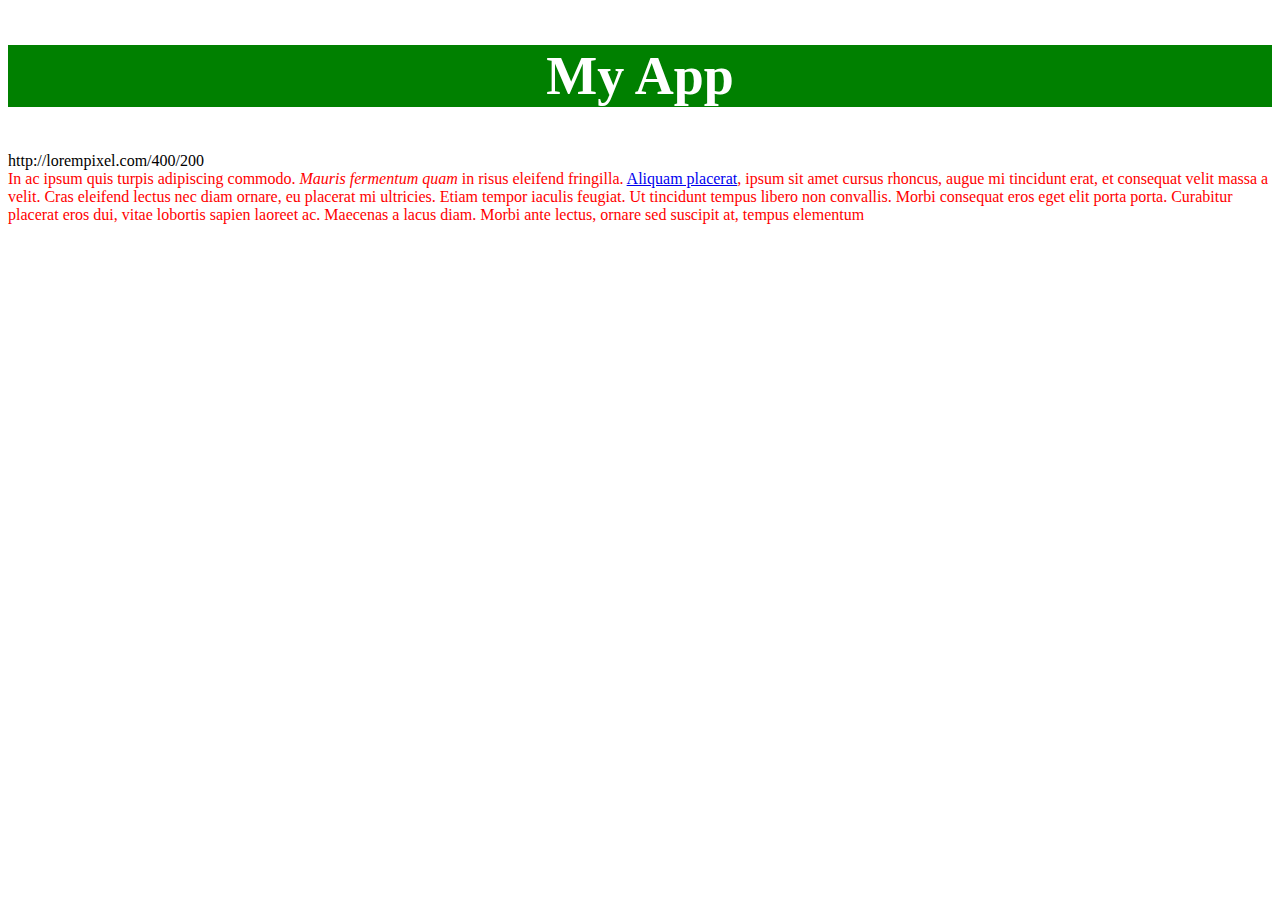
==== index.html @ cd527306 "initial commit" ====
<!DOCTYPE html>
<html>
    <head>
        <title>Adam's Portfolio</title>
        <link  rel="stylesheet" type="text/css" href="style.css">
    </head>
    <body>
        <div class="title"><h2>My App</h2></div>
        <div class="app">
            <div class="screenshot">http://lorempixel.com/400/200</div>
            <div class="description">In ac ipsum quis turpis adipiscing commodo. <em>Mauris fermentum quam</em> in risus eleifend fringilla. <a href="#">Aliquam placerat</a>, ipsum sit amet cursus rhoncus, augue mi tincidunt erat, et consequat velit massa a velit. Cras eleifend lectus nec diam ornare, eu placerat mi ultricies. Etiam tempor iaculis feugiat. Ut tincidunt tempus libero non convallis. Morbi consequat eros eget elit porta porta. Curabitur placerat eros dui, vitae lobortis sapien laoreet ac. Maecenas a lacus diam. Morbi ante lectus, ornare sed suscipit at, tempus elementum </div>
        </div>
  </body>
</html>
---- style.css ----
.description {
    color:red;
}

.title {
    font-size: 36px;
    text-align: center;
    color: white;
    background-color: green;
}
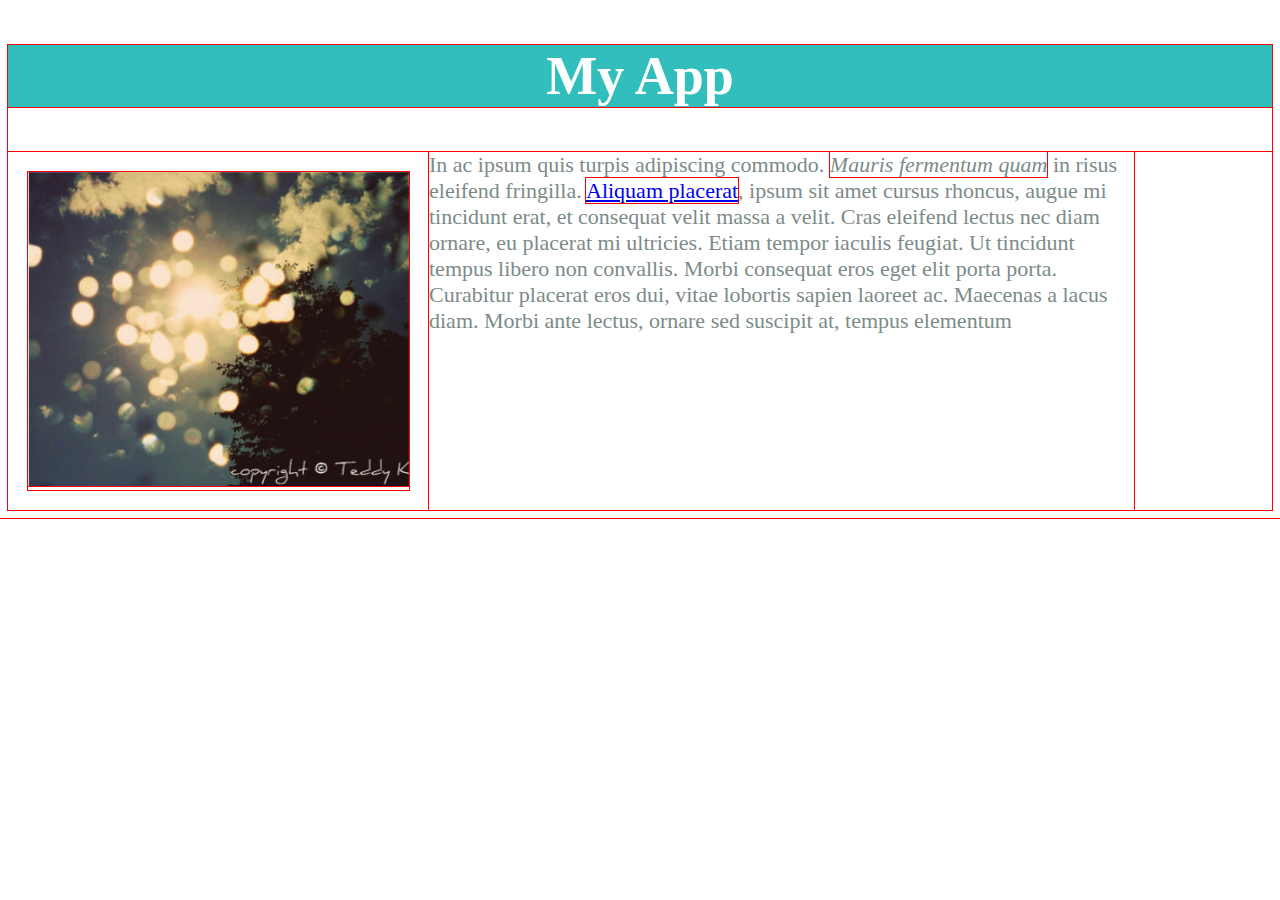
==== commit a348abb0: "add image. change banner backgground.change text color. added image" ====
--- a/index.html
+++ b/index.html
@@ -5,9 +5,11 @@
         <link  rel="stylesheet" type="text/css" href="style.css">
     </head>
     <body>
-        <div class="title"><h2>My App</h2></div>
+        <div class="banner"><h2>My App</h2></div>
         <div class="app">
-            <div class="screenshot">http://lorempixel.com/400/200</div>
+            <div class="image">
+              <img src="images/app.png" alt="This is a screenshot">
+          </div>
             <div class="description">In ac ipsum quis turpis adipiscing commodo. <em>Mauris fermentum quam</em> in risus eleifend fringilla. <a href="#">Aliquam placerat</a>, ipsum sit amet cursus rhoncus, augue mi tincidunt erat, et consequat velit massa a velit. Cras eleifend lectus nec diam ornare, eu placerat mi ultricies. Etiam tempor iaculis feugiat. Ut tincidunt tempus libero non convallis. Morbi consequat eros eget elit porta porta. Curabitur placerat eros dui, vitae lobortis sapien laoreet ac. Maecenas a lacus diam. Morbi ante lectus, ornare sed suscipit at, tempus elementum </div>
         </div>
   </body>
--- a/style.css
+++ b/style.css
@@ -1,11 +1,33 @@
-
+* {
+   outline: 1px solid red !important;
+}
+*{
+  -webkit-box-sizing:border-box;
+  -moz-box-sizing:border-box;
+  -ms-box-sizing:border-box;
+  box-sizing:border-box;
+  
+}
 .description {
-    color:red;
+    color:#7C8B88;
+    font-size: 22px;
+    max-width: 705px;
+  
 }
 
-.title {
+.banner {
     font-size: 36px;
     text-align: center;
     color: white;
-    background-color: green;
+    background-color: #33BEBE;
 }
+
+.image {
+  max-width: 460px;
+  margin: 20px;
+}
+
+.app {
+   display: -webkit-flex;
+  display: flex;
+}
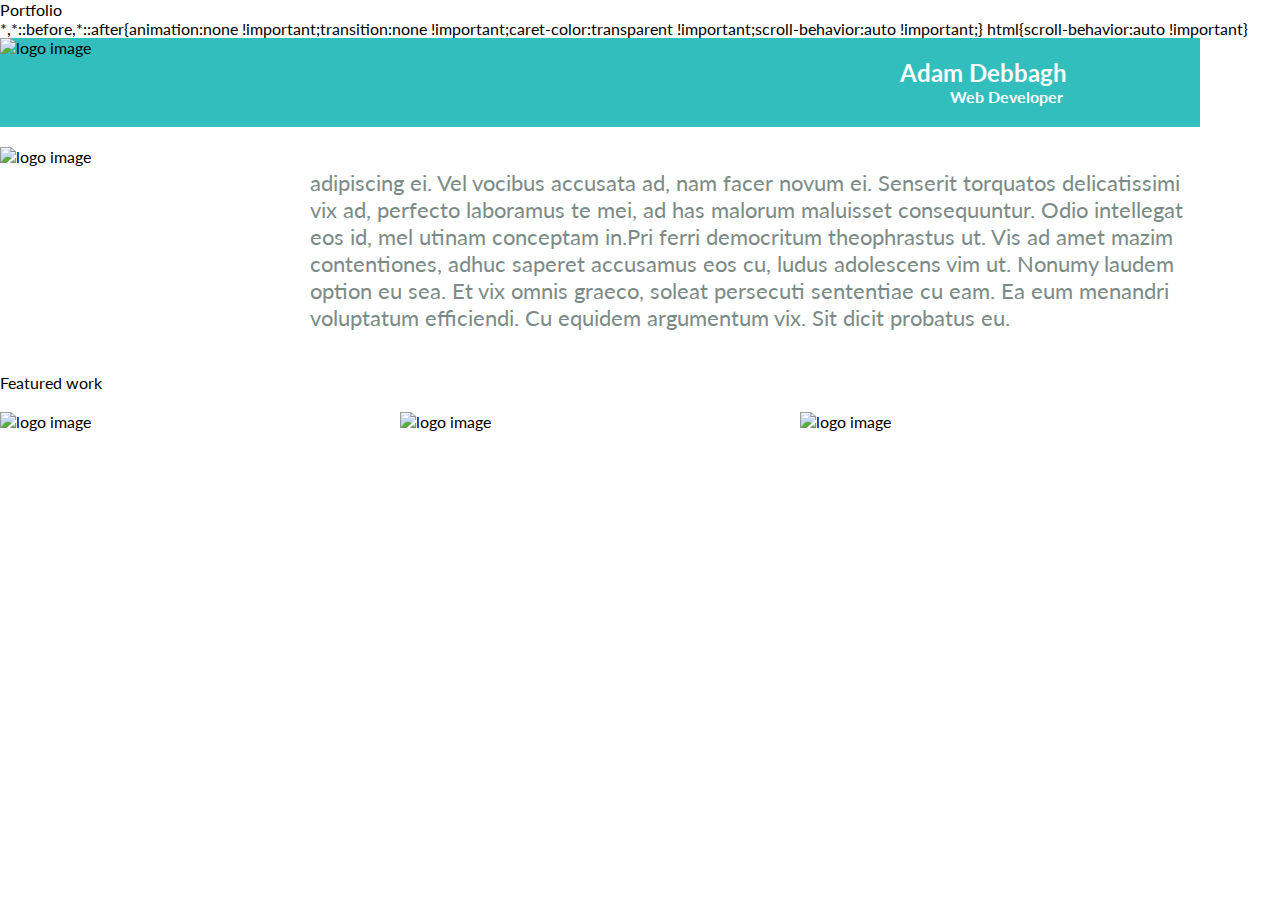
==== commit 0544e9cd: "used local grid framework" ====
--- a/index.html
+++ b/index.html
@@ -1,16 +1,53 @@
 <!DOCTYPE html>
 <html>
     <head>
-        <title>Adam's Portfolio</title>
-        <link  rel="stylesheet" type="text/css" href="style.css">
+      <title>Portfolio</title>
+      <link rel="stylesheet" type="text/css" href="css/normalize.css">
+      <link href='http://fonts.googleapis.com/css?family=Lato' rel='stylesheet' type='text/css'>
+      <link  rel="stylesheet" type="text/css" href="css/style.css">
+    
     </head>
     <body>
-        <div class="banner"><h2>My App</h2></div>
-        <div class="app">
-            <div class="image">
-              <img src="images/app.png" alt="This is a screenshot">
+       <div class="grid">
+          <div class="row banner">
+            <div class="col-2">
+              <img src="http://lorempixel.com/200/100" alt="logo image">
+            </div>
+            <div class="col-10">
+              <h2 class="title">Adam Debbagh</h2><br>
+              <h4 class="subtitle">Web Developer</h4>
+              
+            </div>
           </div>
-            <div class="description">In ac ipsum quis turpis adipiscing commodo. <em>Mauris fermentum quam</em> in risus eleifend fringilla. <a href="#">Aliquam placerat</a>, ipsum sit amet cursus rhoncus, augue mi tincidunt erat, et consequat velit massa a velit. Cras eleifend lectus nec diam ornare, eu placerat mi ultricies. Etiam tempor iaculis feugiat. Ut tincidunt tempus libero non convallis. Morbi consequat eros eget elit porta porta. Curabitur placerat eros dui, vitae lobortis sapien laoreet ac. Maecenas a lacus diam. Morbi ante lectus, ornare sed suscipit at, tempus elementum </div>
-        </div>
+    
+       <div class="row">
+     
+          <div class="col-3 profile_image">
+            <img src="http://lorempixel.com/300/202" alt="logo image">   
+         </div>
+         <div class="col-9 intro">
+           <p>adipiscing ei. Vel vocibus accusata ad, nam facer novum ei. Senserit torquatos delicatissimi vix ad, perfecto laboramus te mei, ad has malorum maluisset consequuntur. Odio intellegat eos id, mel utinam conceptam in.Pri ferri democritum theophrastus ut. Vis ad amet mazim contentiones, adhuc saperet accusamus eos cu, ludus adolescens vim ut. Nonumy laudem option eu sea. Et vix omnis graeco, soleat persecuti sententiae cu eam. Ea eum menandri voluptatum efficiendi. Cu equidem argumentum vix. Sit dicit probatus eu.
+             
+           </p>
+         </div>
+    </div>
+         
+    <div class="row">
+      <div class="col-2">Featured work</div>
+    </div>
+         
+    <div class="row">
+      <div class="col-4">
+        <img src="http://lorempixel.com/300/200" alt="logo image">
+      </div>
+      <div class="col-4"> 
+        <img src="http://lorempixel.com/300/200" alt="logo image">
+      </div>
+      <div class="col-4">
+        <img src="http://lorempixel.com/300/200" alt="logo image">
+      </div>
+    </div>
+
+  </div>
   </body>
 </html>--- a/css/style.css
+++ b/css/style.css
@@ -0,0 +1,110 @@
+* {
+    <!--border: 1px solid red !important;
+   -webkit-box-sizing: border-box;
+    -moz-box-sizing: border-box;
+    -ms-box-sizing: border-box;
+    box-sizing: border-box;
+    font-family: 'Lato', sans-serif;
+    display: flex ; flex-wrap: wrap;-->
+}
+
+.grid {
+    margin: 0px auto;
+    max-width: 1200px;
+    width: 100%;
+}
+
+.row {
+    width: 100%;
+    margin-bottom: 20px;
+     display: flex ; flex-wrap: wrap;
+    
+   
+}
+
+.col-1 {
+    width: 8.33%;
+}
+
+.col-2 {
+    width: 16.66%;
+}
+
+.col-3 {
+    width: 25%;
+}
+
+.col-4 {
+    width: 33.33%;
+}
+
+.col-5 {
+    width: 41.66%;
+}
+
+.col-6 {
+    width: 50%;
+}
+
+.col-7 {
+    width: 58.33%;
+}
+
+.col-8 {
+    width: 66.66%;
+}
+
+.col-9 {
+    width: 75%;
+}
+
+.col-10 {
+    width: 83.33%;
+}
+
+.col-11 {
+    width: 91.66%;
+}
+
+.col-12 {
+    width: 100%;
+}
+
+.intro {
+    color:#7C8B88;
+    font-size: 22px;
+  padding-left: 10px;
+  
+
+   
+  
+}
+
+.title {
+    
+    margin-left: 700px;
+  padding: 0px;
+   margin-bottom: 0px;
+    color: white;
+    
+    
+}
+
+
+
+
+.profile_image {
+  
+ 
+}
+
+.banner {
+  background-color: #33BEBE;
+}
+
+.subtitle {
+  margin-left: 750px;
+  margin-top: 0px;
+  ;
+  color: white;
+}
